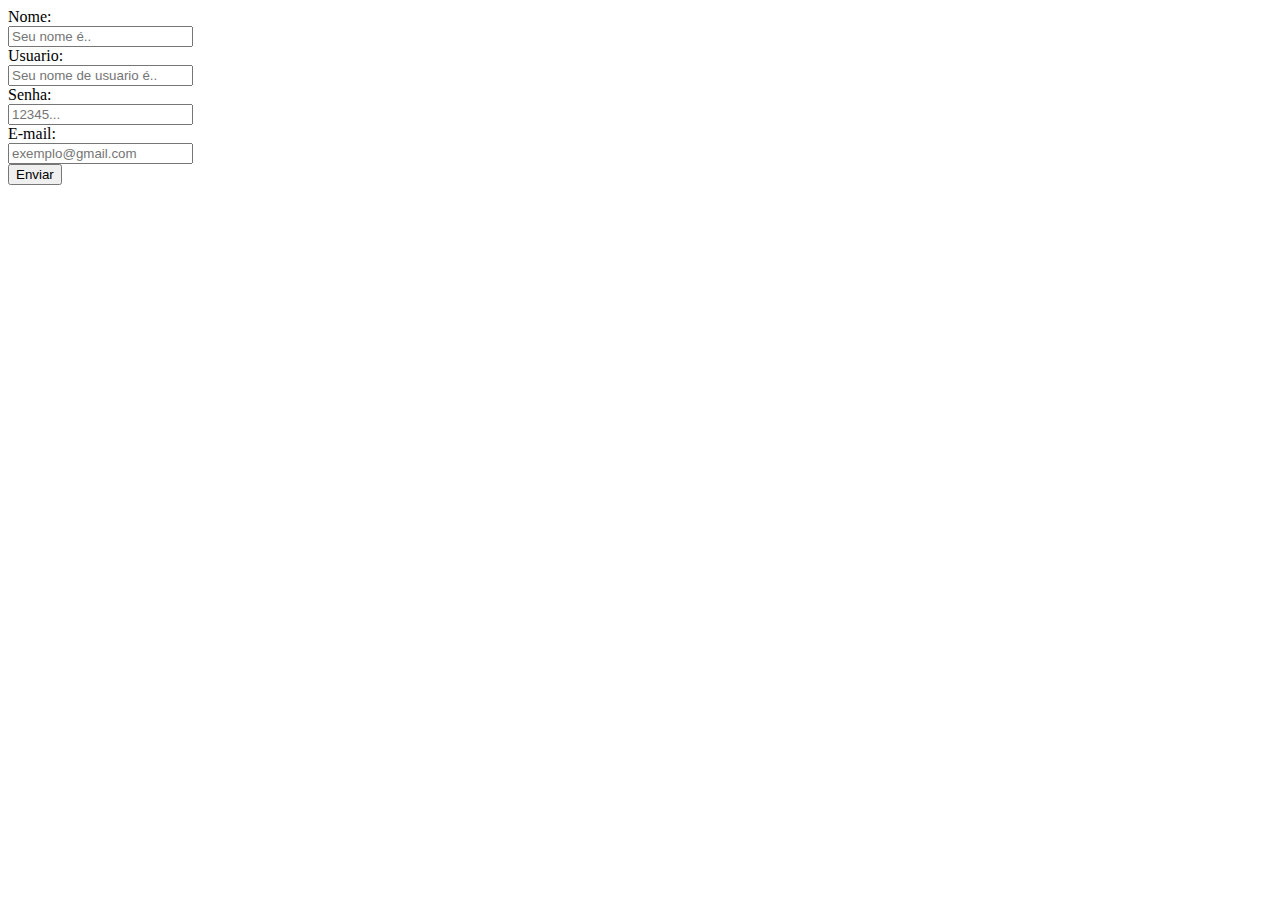
==== login.html @ 9ae77961 "Add files via upload" ====
<!DOCTYPE html>
<html lang="pt-br">
<head>
    <meta charset="UTF-8">
    <meta http-equiv="X-UA-Compatible" content="IE=edge">
    <meta name="viewport" content="width=device-width, initial-scale=1.0">
    <link rel="stylesheet" href="css/reset.css">
    <link rel="shortcut icon" href="img\favicon.ico" type="image/x-icon">
    <link rel="stylesheet" href="css\estilo.css">
    <link href="https://fonts.googleapis.com/css2?family=Roboto:wght@100&display=swap" rel="stylesheet">
    <title>Login</title>
</head>
<body>
  
  <div class="container">
    <section class="decer">
      <div class="form">
      <form action="#">
      <div class="row">
        <div class="col-25">
          <label for="#">Nome:</label>
        </div>
        <div class="col-75">
          <input type="text" id="#" name="#" placeholder="Seu nome é..">
        </div>
      </div>
      <div class="row">
        <div class="col-25">
          <label for="#">Usuario:</label>
        </div>
        <div class="col-75">
          <input type="text" id="#" name="#" placeholder="Seu nome de usuario é..">
        </div>
      <div class="row">
        <div class="col-25">
          <label for="#">Senha:</label>
        </div>
        <div class="col-75">
          <input type="tel" name="#" id="#" placeholder="12345...">
        </div>
      </div>
      <div class="row">
        <div class="col-25">
          <label for="#">E-mail:</label>
        </div>
        <div class="col-75">
          <input type="email" id="#" name="#" placeholder="exemplo@gmail.com">
        </div>
      
      <div class="row">
        <input type="submit" value="Enviar">
        </div>
      </div>
    </form>
    </div>
    </section>
    </div>
</body>
</html>
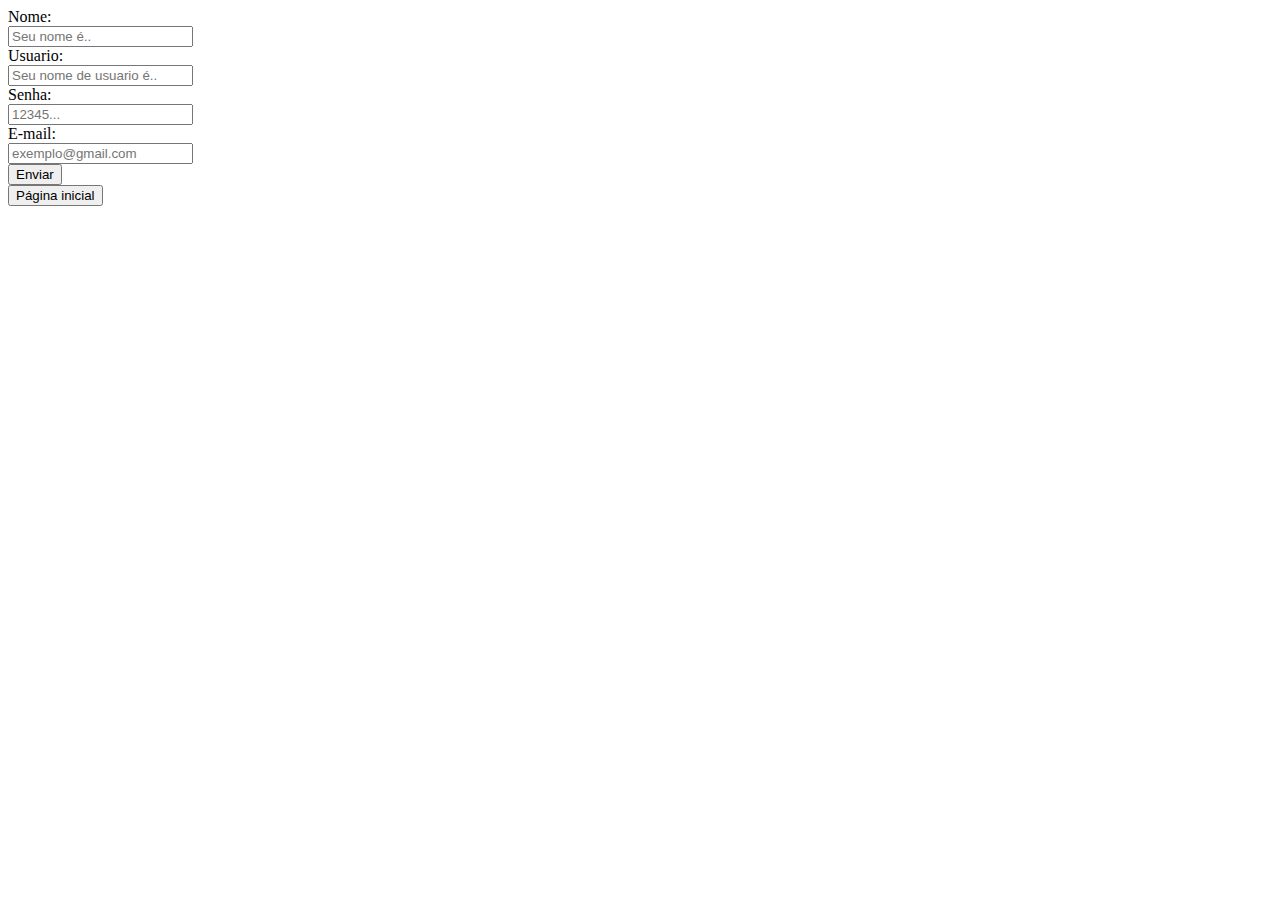
==== commit 6266ffb4: "Add files via upload" ====
--- a/login.html
+++ b/login.html
@@ -56,5 +56,6 @@
     </div>
     </section>
     </div>
+    <button onclick="location.href='index.html'">Página inicial</button>
 </body>
 </html>